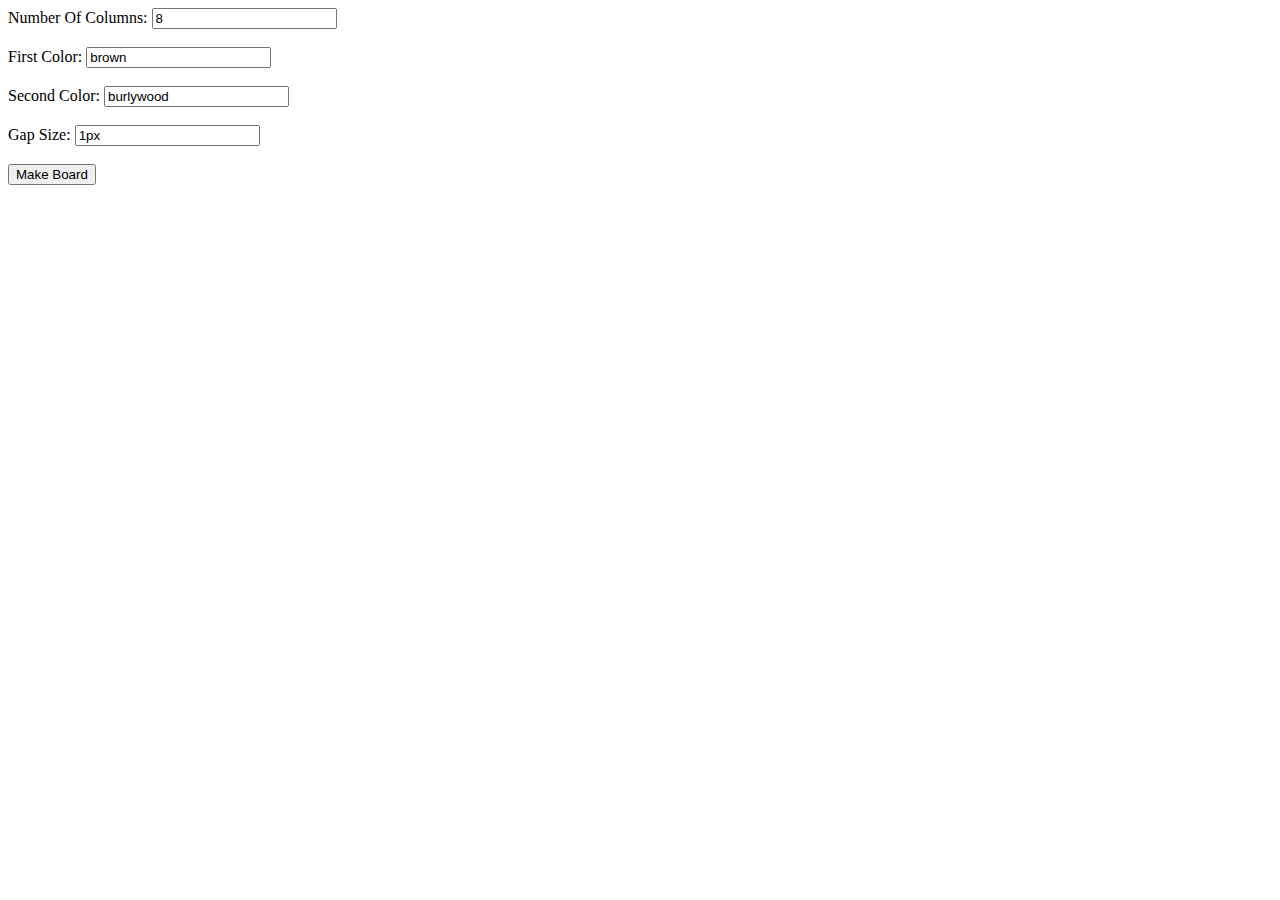
==== HTML/grid2.html @ cc19106e "chessboard js and html" ====
<!DOCTYPE html>
<html lang="en">
<head>
    <meta charset="UTF-8">
    <meta http-equiv="X-UA-Compatible" content="IE=edge">
    <meta name="viewport" content="width=device-width, initial-scale=1.0">
    <title>Document</title>
    <link rel="stylesheet" href="../CSS/grid2.css">
</head>
<body>
    <!-- <p>Hello</p> -->
    <label for="userInput">Number Of Columns:</label>
    <input type="number" id = 'userInput' value="8" placeholder="Enter the number of columns you want"> <br><br>
    <label for="userFirstColor">First Color:</label>
    <input type="text" id = 'userFirstColor' value="brown" placeholder="Enter first color"> <br><br>
    <label for="userSecondColor">Second Color:</label>
    <input type="text" id = 'userSecondColor' value="burlywood" placeholder="Enter second color"> <br><br>
    <label for="userGapSize">Gap Size:</label>
    <input type="text" id = 'userGapSize' value="1px" placeholder="Enter gap size"> <br><br>
    <button onclick="grid()">Make Board</button>
    <br><br><br><br><br>
    <script src="../JAVASCRIPT/grid2.js"></script>
</body>
</html>
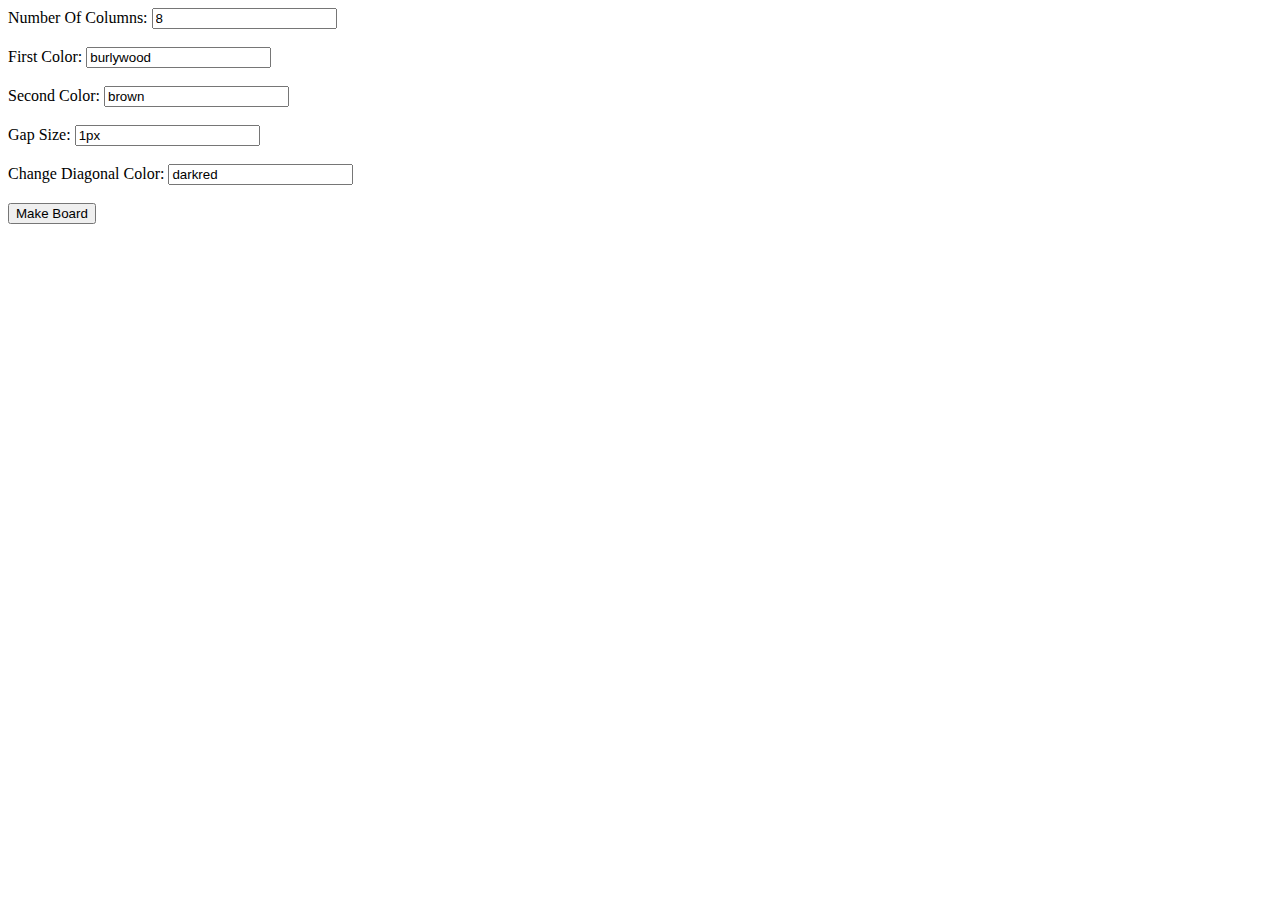
==== commit 34cb9a73: "edit on js" ====
--- a/HTML/grid2.html
+++ b/HTML/grid2.html
@@ -12,11 +12,13 @@
     <label for="userInput">Number Of Columns:</label>
     <input type="number" id = 'userInput' value="8" placeholder="Enter the number of columns you want"> <br><br>
     <label for="userFirstColor">First Color:</label>
-    <input type="text" id = 'userFirstColor' value="brown" placeholder="Enter first color"> <br><br>
+    <input type="text" id = 'userFirstColor' value="burlywood" placeholder="Enter first color"> <br><br>
     <label for="userSecondColor">Second Color:</label>
-    <input type="text" id = 'userSecondColor' value="burlywood" placeholder="Enter second color"> <br><br>
+    <input type="text" id = 'userSecondColor' value="brown" placeholder="Enter second color"> <br><br>
     <label for="userGapSize">Gap Size:</label>
     <input type="text" id = 'userGapSize' value="1px" placeholder="Enter gap size"> <br><br>
+    <label for="colorChanging">Change Diagonal Color:</label>
+    <input type="text" id = 'colorChanging' value="darkred" placeholder="Diagonal Color"> <br><br>
     <button onclick="grid()">Make Board</button>
     <br><br><br><br><br>
     <script src="../JAVASCRIPT/grid2.js"></script>
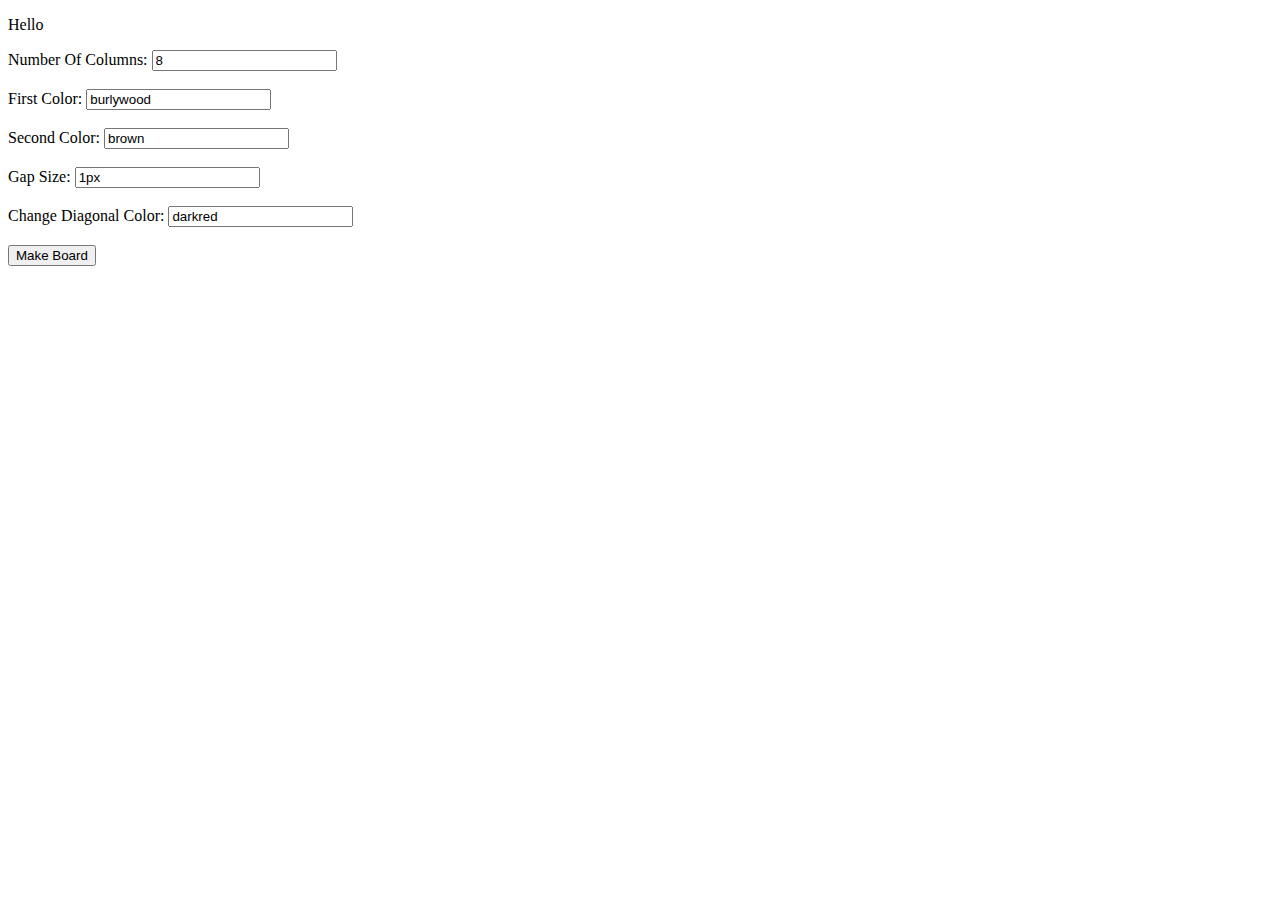
==== commit 47b5f465: "put js in head" ====
--- a/HTML/grid2.html
+++ b/HTML/grid2.html
@@ -5,10 +5,12 @@
     <meta http-equiv="X-UA-Compatible" content="IE=edge">
     <meta name="viewport" content="width=device-width, initial-scale=1.0">
     <title>Document</title>
-    <link rel="stylesheet" href="../CSS/grid2.css">
+    <link rel="stylesheet" href="./CSS/grid2.css">
+    <script src="../JAVASCRIPT/grid2.js"></script>
+
 </head>
 <body>
-    <!-- <p>Hello</p> -->
+    <p>Hello</p>
     <label for="userInput">Number Of Columns:</label>
     <input type="number" id = 'userInput' value="8" placeholder="Enter the number of columns you want"> <br><br>
     <label for="userFirstColor">First Color:</label>
@@ -21,6 +23,5 @@
     <input type="text" id = 'colorChanging' value="darkred" placeholder="Diagonal Color"> <br><br>
     <button onclick="grid()">Make Board</button>
     <br><br><br><br><br>
-    <script src="../JAVASCRIPT/grid2.js"></script>
 </body>
 </html>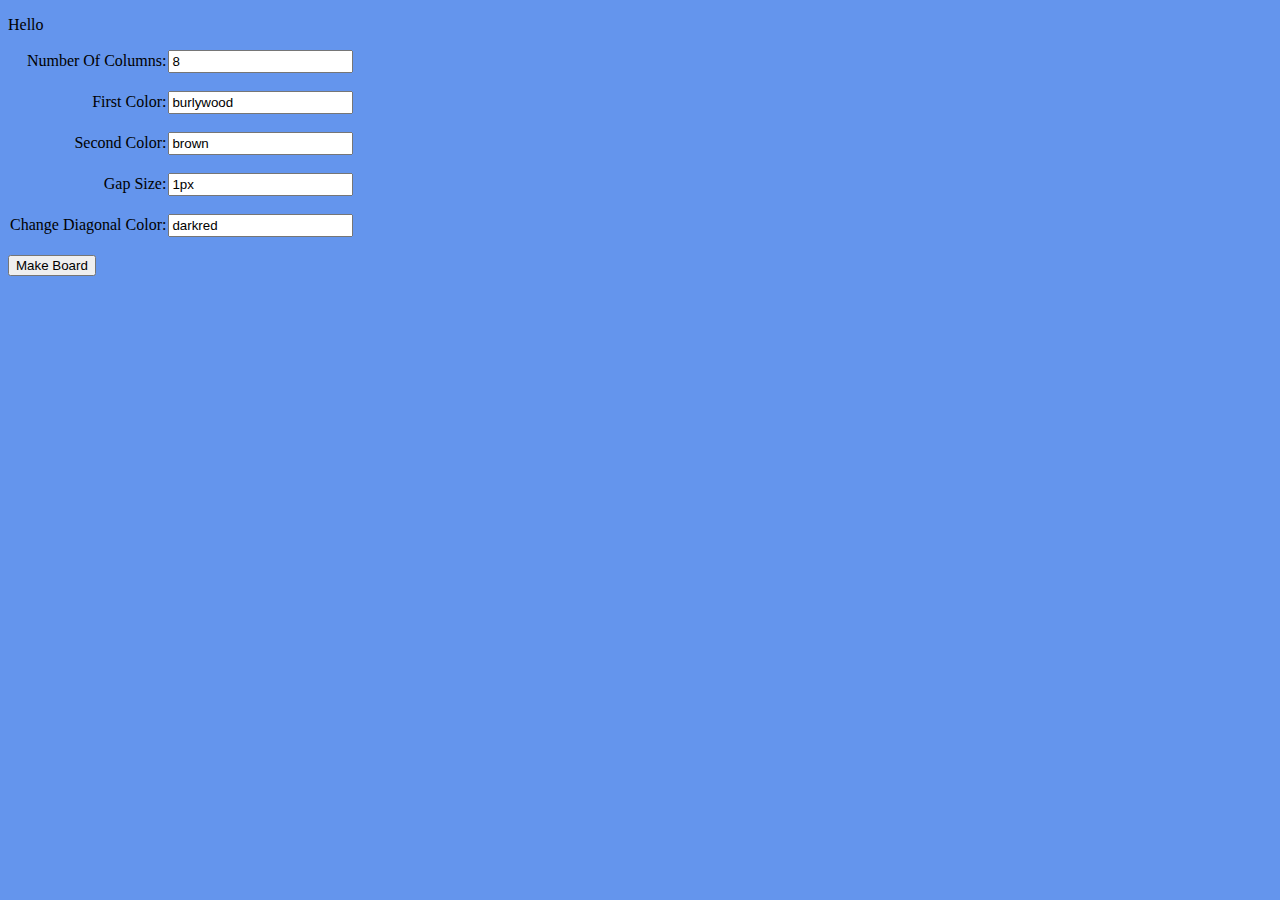
==== commit 3119848c: "add css to form" ====
--- a/HTML/grid2.html
+++ b/HTML/grid2.html
@@ -5,22 +5,32 @@
     <meta http-equiv="X-UA-Compatible" content="IE=edge">
     <meta name="viewport" content="width=device-width, initial-scale=1.0">
     <title>Document</title>
-    <link rel="stylesheet" href="./CSS/grid2.css">
+    <link rel="stylesheet" href="../CSS/grid2.css">
     <script src="../JAVASCRIPT/grid2.js"></script>
 
 </head>
 <body>
     <p>Hello</p>
+    <div class="row">
     <label for="userInput">Number Of Columns:</label>
     <input type="number" id = 'userInput' value="8" placeholder="Enter the number of columns you want"> <br><br>
+    </div>
+    <div class="row">
     <label for="userFirstColor">First Color:</label>
     <input type="text" id = 'userFirstColor' value="burlywood" placeholder="Enter first color"> <br><br>
+    </div>
+    <div class="row">
     <label for="userSecondColor">Second Color:</label>
     <input type="text" id = 'userSecondColor' value="brown" placeholder="Enter second color"> <br><br>
+    </div>
+    <div class="row">
     <label for="userGapSize">Gap Size:</label>
     <input type="text" id = 'userGapSize' value="1px" placeholder="Enter gap size"> <br><br>
+    </div>
+    <div class="row">
     <label for="colorChanging">Change Diagonal Color:</label>
     <input type="text" id = 'colorChanging' value="darkred" placeholder="Diagonal Color"> <br><br>
+    </div>
     <button onclick="grid()">Make Board</button>
     <br><br><br><br><br>
 </body>
--- a/CSS/grid2.css
+++ b/CSS/grid2.css
@@ -0,0 +1,16 @@
+body {
+    background-color: cornflowerblue;
+}
+.row {
+    display: table-row;
+  }
+  .row label {
+    display: table-cell;
+    padding: 2px;
+    text-align: right;
+  }
+  .row input {
+    display: table-cell;
+    padding: 2px;
+    text-align: left;
+  }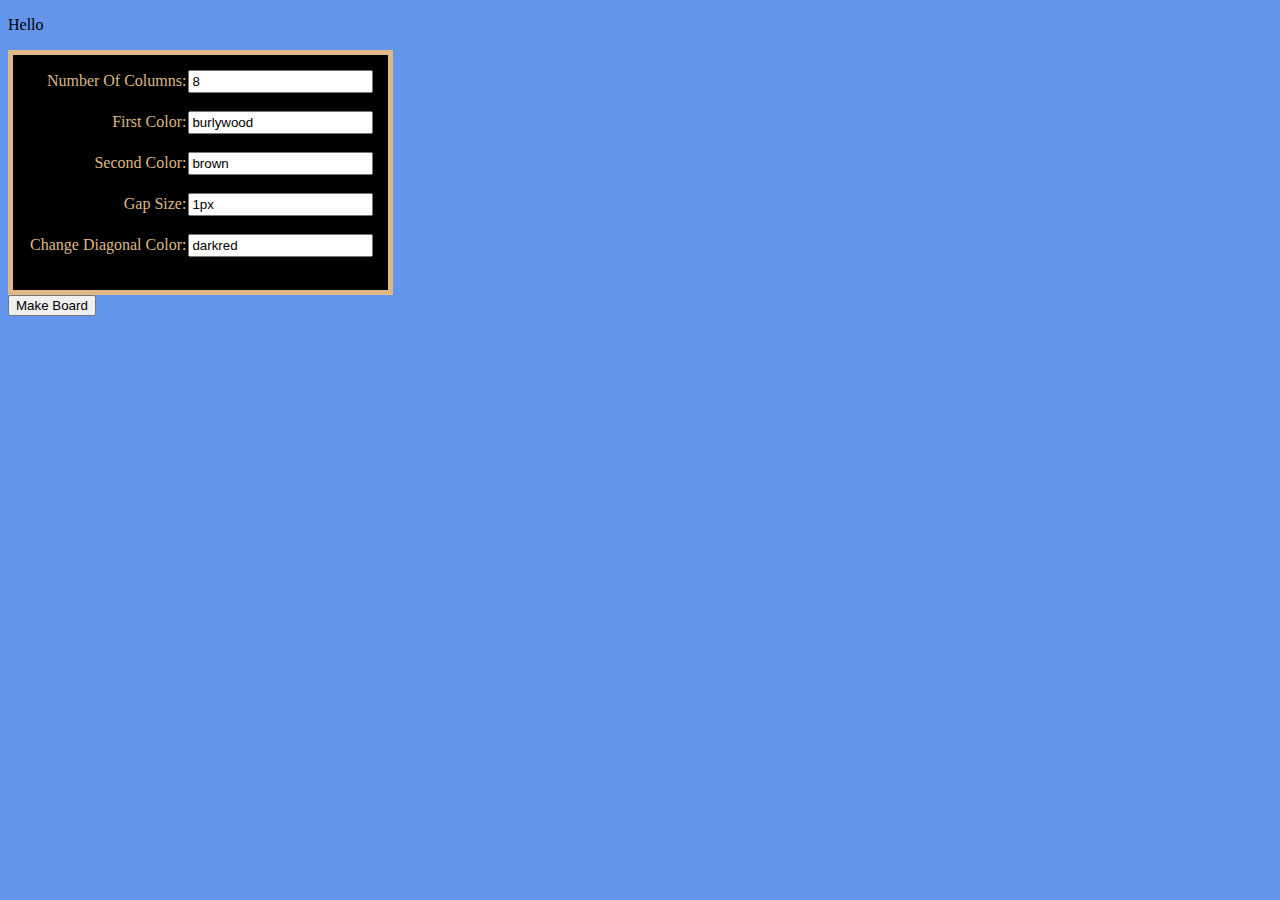
==== commit 617c10be: "put ludo in index.html" ====
--- a/HTML/grid2.html
+++ b/HTML/grid2.html
@@ -11,6 +11,7 @@
 </head>
 <body>
     <p>Hello</p>
+    <form action="" id="therow">
     <div class="row">
     <label for="userInput">Number Of Columns:</label>
     <input type="number" id = 'userInput' value="8" placeholder="Enter the number of columns you want"> <br><br>
@@ -31,6 +32,7 @@
     <label for="colorChanging">Change Diagonal Color:</label>
     <input type="text" id = 'colorChanging' value="darkred" placeholder="Diagonal Color"> <br><br>
     </div>
+    </form>
     <button onclick="grid()">Make Board</button>
     <br><br><br><br><br>
 </body>
--- a/CSS/grid2.css
+++ b/CSS/grid2.css
@@ -1,6 +1,13 @@
 body {
     background-color: cornflowerblue;
 }
+#therow {
+    color: burlywood;
+    display: table;
+    padding: 15px;
+    background-color: black;
+    border: solid 5px burlywood;
+  }
 .row {
     display: table-row;
   }
